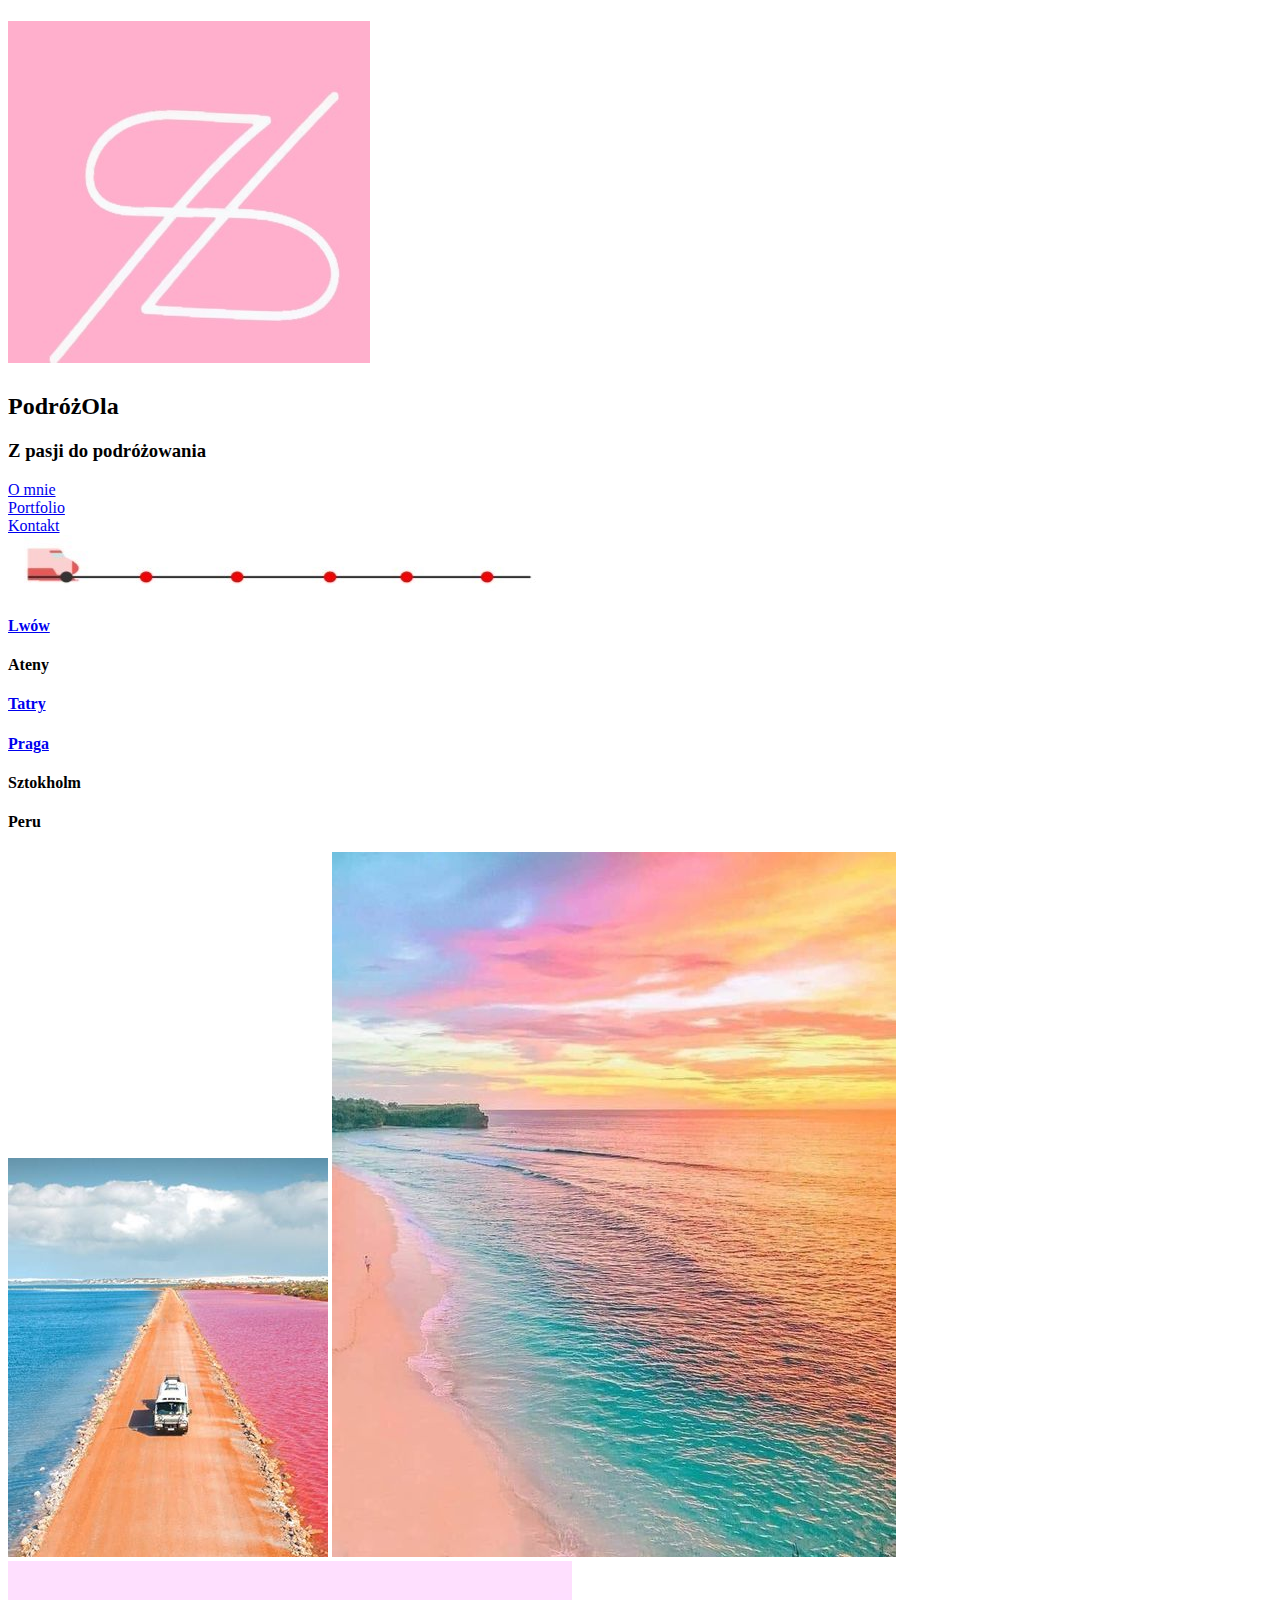
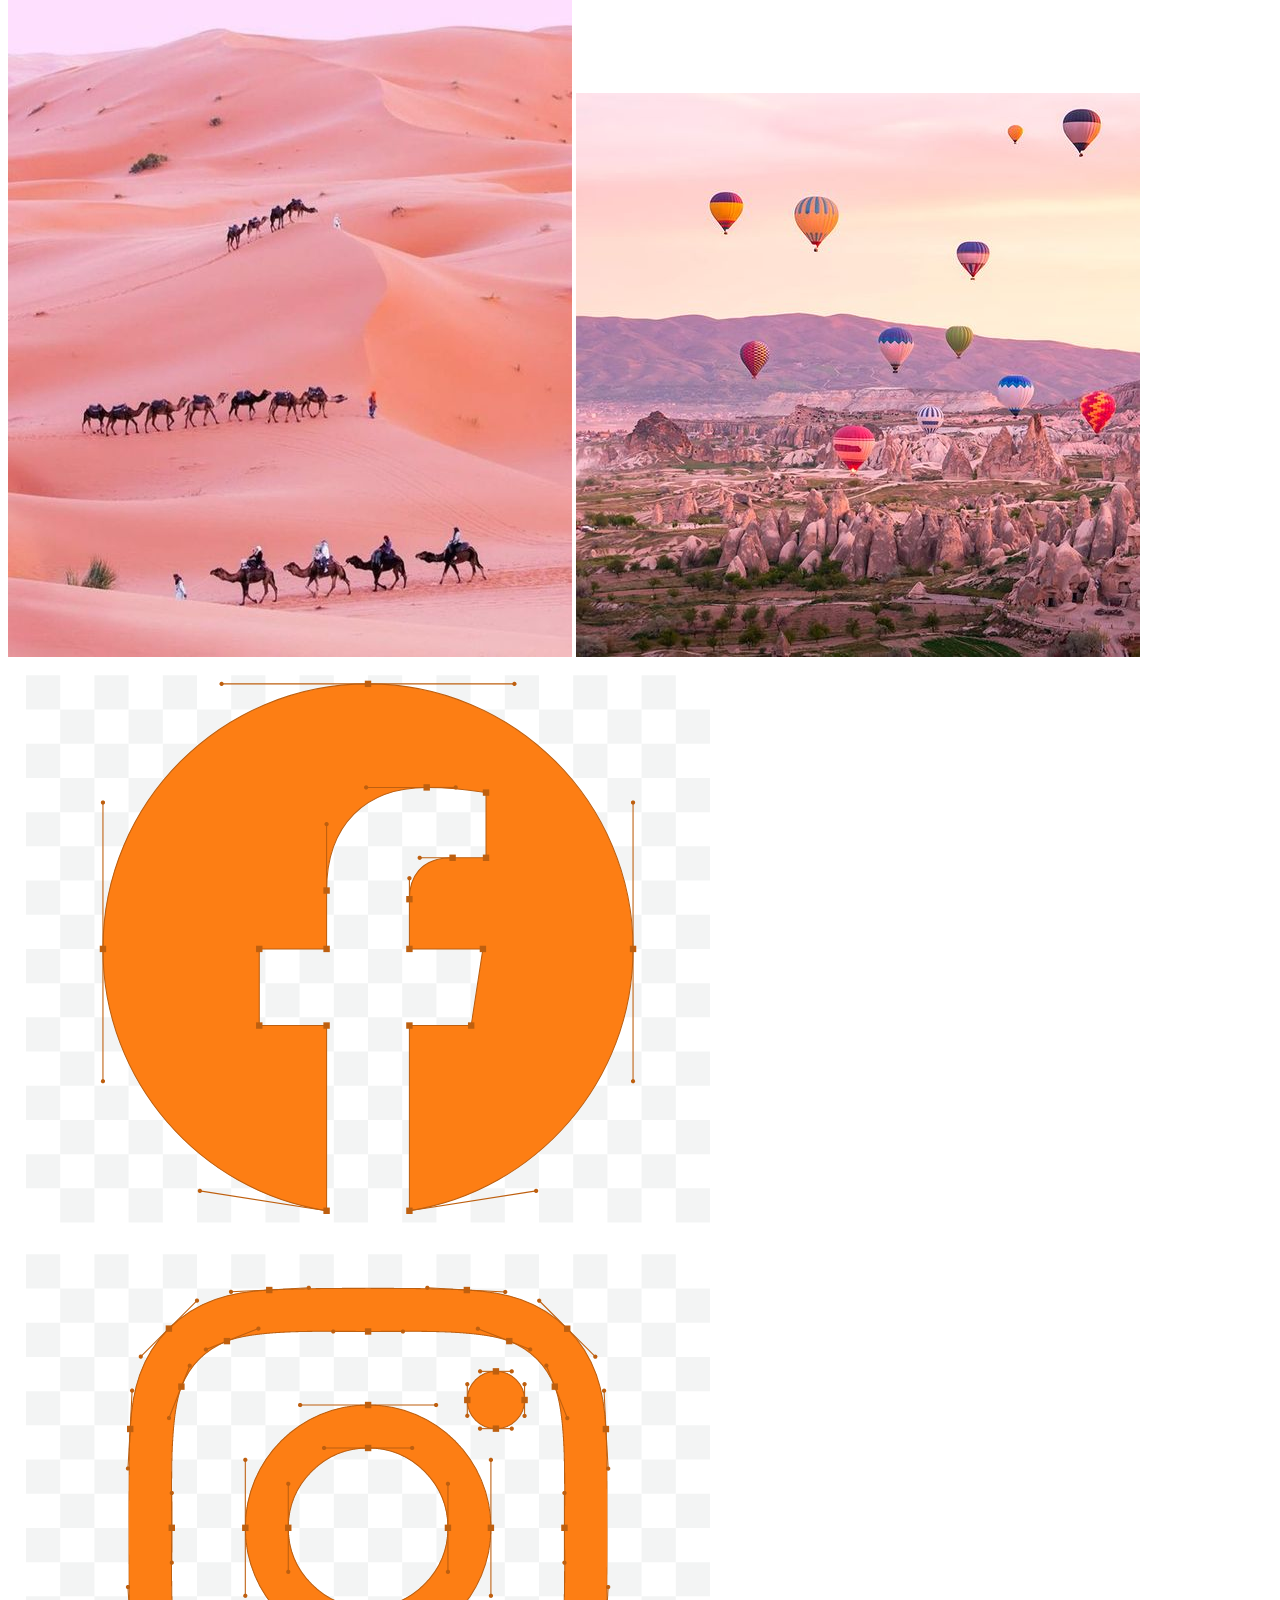
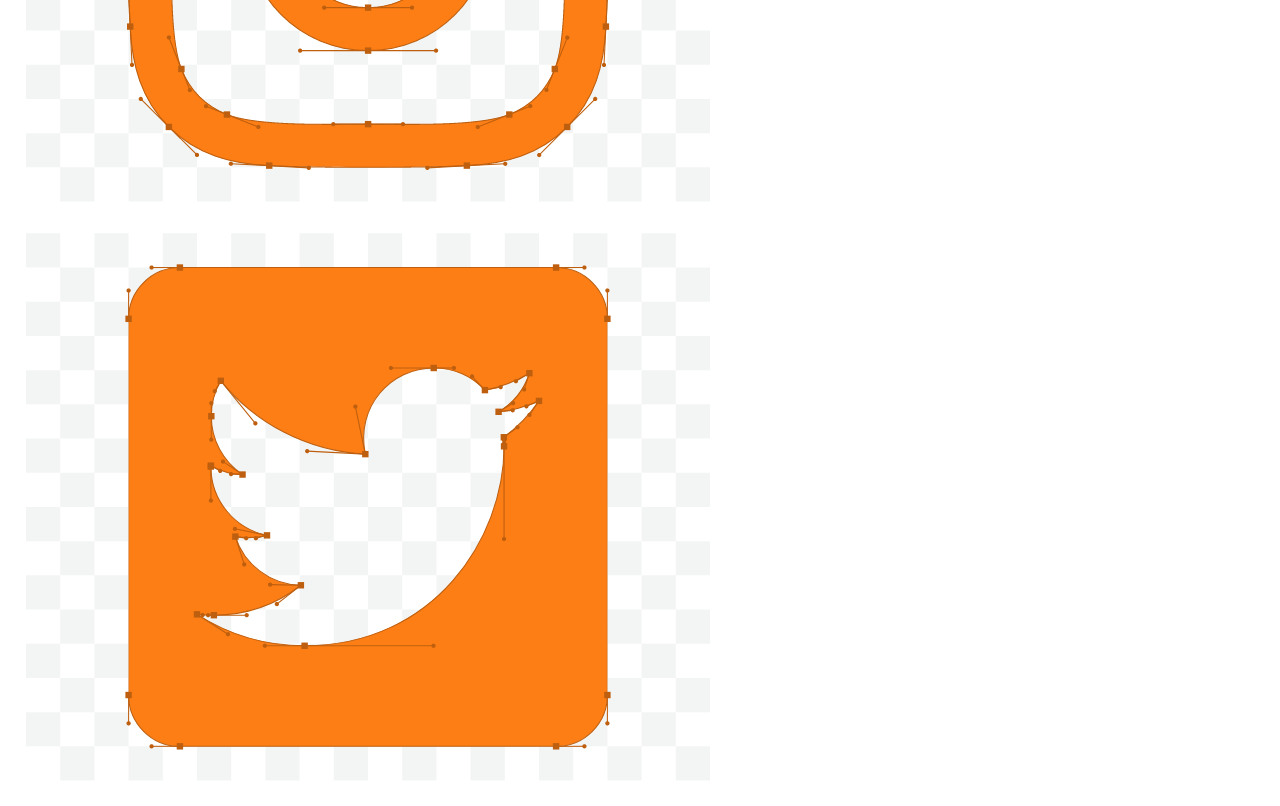
==== index.html @ ddb2bb61 "first commit" ====
<!DOCTYPE html>
<html>
<head>
    <meta charset="UTF-8">
    <meta name="viewport" content="width=device-width, initial-scale=1.0">
    <title>PodróżOla</title>
    <link rel="stylesheet" href="/css/style.css">
</head>
<body>
    <header>
        <h1><img src="img/monogram.jpg"></h1>
        <h2>PodróżOla</h2>
        <h3>Z pasji do podróżowania</h3>
    </header>  
    <nav>
        <li><a href="/oMnie.html"> O mnie </a></li>
        <li><a href= "portfo.html">Portfolio</a></li>
        <li><a href= "contact.html"> Kontakt</a></li>
    </nav>
    <div>
        <img src="img/pociag.1.jpg">
        <h4><a href="/lviv.html">Lwów</a></h4>
        <h4> Ateny </h4>
        <h4><a href="/zakopane.html"> Tatry</a></h4>
        <h4><a href="/czechy.html">Praga</a></h4>
        <h4> Sztokholm </h4>
        <h4> Peru </h4>
        
    </div>
<img src="/img/1.jpg">
<img src="/img/2.jpg">
<img src="img/3.jpg">
<img src="img/4.jpg">
<a href="https://www.facebook.com/">
    <img src="img/face.png">
</a>
<a href="https://www.instagram.com/">
    <img src="img/insta.png">
</a>
<a href="https://twitter.com/?lang=pl">
    <img src="img/twitt.png">
</a>




</body>
</html>
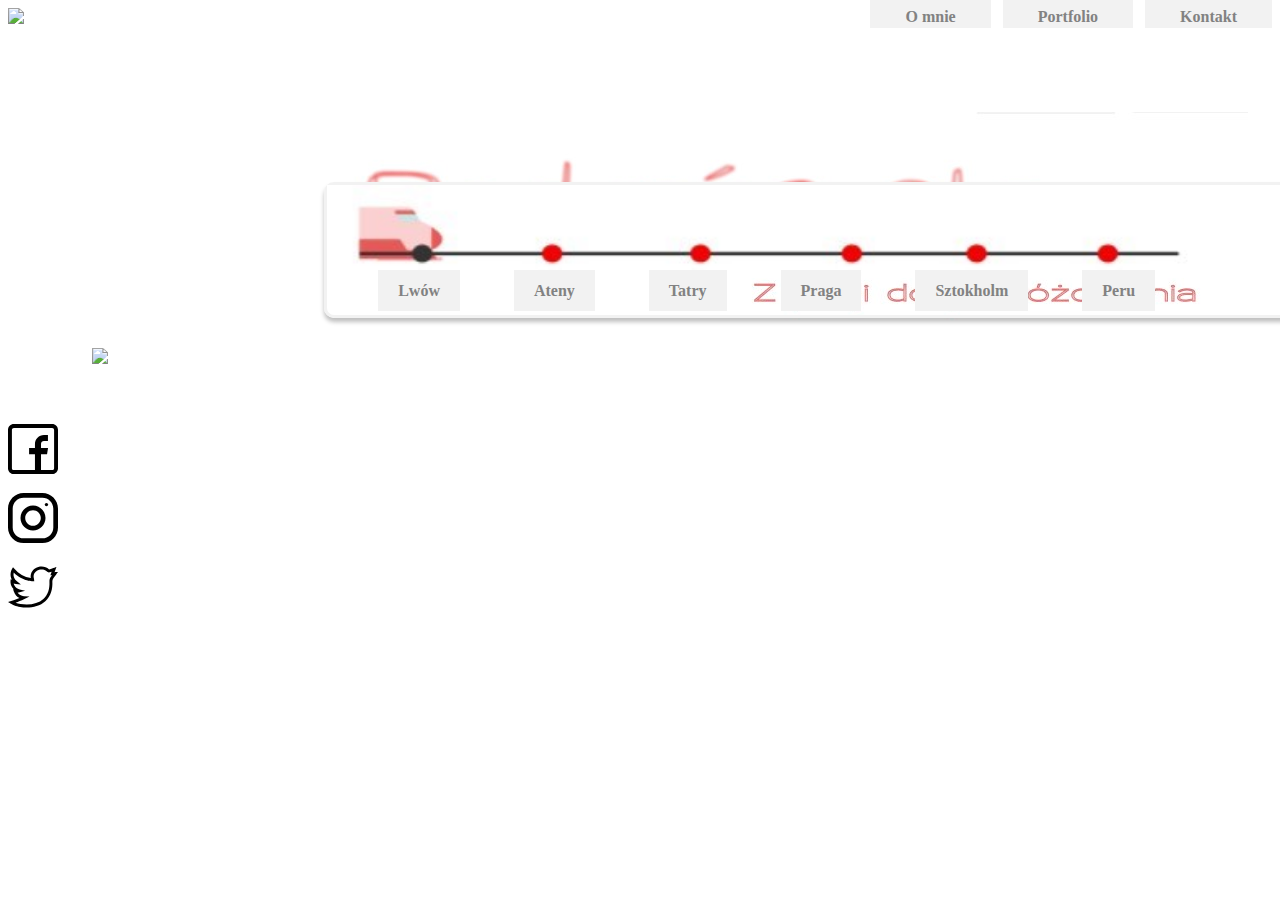
==== commit 9a6d2be6: "main page structure" ====
--- a/index.html
+++ b/index.html
@@ -1,48 +1,51 @@
 <!DOCTYPE html>
 <html>
+
 <head>
     <meta charset="UTF-8">
     <meta name="viewport" content="width=device-width, initial-scale=1.0">
     <title>PodróżOla</title>
     <link rel="stylesheet" href="/css/style.css">
 </head>
+
 <body>
-    <header>
-        <h1><img src="img/monogram.jpg"></h1>
-        <h2>PodróżOla</h2>
-        <h3>Z pasji do podróżowania</h3>
-    </header>  
-    <nav>
-        <li><a href="/oMnie.html"> O mnie </a></li>
-        <li><a href= "portfo.html">Portfolio</a></li>
-        <li><a href= "contact.html"> Kontakt</a></li>
-    </nav>
-    <div>
-        <img src="img/pociag.1.jpg">
-        <h4><a href="/lviv.html">Lwów</a></h4>
-        <h4> Ateny </h4>
-        <h4><a href="/zakopane.html"> Tatry</a></h4>
-        <h4><a href="/czechy.html">Praga</a></h4>
-        <h4> Sztokholm </h4>
-        <h4> Peru </h4>
-        
-    </div>
-<img src="/img/1.jpg">
-<img src="/img/2.jpg">
-<img src="img/3.jpg">
-<img src="img/4.jpg">
-<a href="https://www.facebook.com/">
-    <img src="img/face.png">
-</a>
-<a href="https://www.instagram.com/">
-    <img src="img/insta.png">
-</a>
-<a href="https://twitter.com/?lang=pl">
-    <img src="img/twitt.png">
-</a>
+    <header class="header">
+        <div class="monogram">
+            <img src="img/monogram.jpg">
+        </div>
+        <nav class="bar">
+            <li><a href="/oMnie.html"> O mnie </a></li>
+            <li><a href="portfo.html">Portfolio</a></li>
+            <li><a href="contact.html"> Kontakt</a></li>
+        </nav>
+    </header>
+    <main>
+        <div class="title">
+            <img src="img/tytuł.jpg" id="title">
+        </div>
+        <div class="cities">
+            <img src="img/pociag1.jpg">
+            <div class="cityNames">
+                <a href="/lviv.html">Lwów</a>
+                <a>Ateny</a>
+                <a href="/zakopane.html"> Tatry</a>
+                <a href="/czechy.html">Praga</a>
+                <a>Sztokholm</a>
+                <a>Peru</a>
+            </div>
+        </div>
+        <div class="gallery">
+            <img src="/img/1.jpg">
+            <img src="/img/2.jpg">
+            <img src="img/3.jpg">
+            <img src="img/4.jpg">
+        </div>
+        <div class="social">
+            <a href="https://www.facebook.com/"><img src="img/facebook.svg"></a>
+            <a href="https://www.instagram.com/"><img src="/img/instagram.svg"></a>
+            <a href="https://twitter.com/?lang=pl"><img src="img/twitter.svg"></a>
+        </div>
+    </main>
+</body>
 
-
-
-
-</body>
 </html>--- a/css/style.css
+++ b/css/style.css
@@ -0,0 +1,92 @@
+.header {
+    display: flex;
+    justify-content: space-between;
+}
+
+.monogram img {
+    width: 200px
+}
+
+.title {
+    display: inline-block;
+    top: 50px;
+    left: 0px;
+    background-color: white;
+    width: 100%;
+    height: 150px;
+}
+
+#title {
+    position: absolute;
+    top: 112px;
+    width: auto;
+    left: calc(50% - 25%); 
+}
+
+.bar {
+    display: flex;
+}
+
+.bar li {
+    list-style-type: none;
+}
+
+.bar li a {
+    text-decoration: none;
+    margin-left: 12px;
+    background-color: #F2F2F2;
+    color: #828282;
+    font-weight: 900;
+    padding: 12px 35px;
+}
+
+.cities {
+    display: block;
+    position: relative;
+    border: 3px solid #F2F2F2;
+    border-radius: 10px;
+    box-shadow: 0px 4px 4px rgba(0, 0, 0, 0.25);
+    width: 1024px;
+    left: 25%;
+    padding-bottom: 15px;
+}
+
+.cities img {
+    position: relative;
+    /* left: calc(100%/3); */
+    width: 950px;
+}
+
+.cityNames {
+    position: relative;
+    left: 5%;
+}
+.cityNames a {
+    position: relative;
+    text-decoration: none;
+    margin-right: 50px;
+    background-color: #F2F2F2;
+    color: #828282;
+    font-weight: 900;
+    padding: 12px 20px;
+}
+
+.gallery {
+    margin-top: 30px;
+    display: flex;
+    justify-content: space-evenly;
+}
+
+.gallery img {
+    width: calc(100%/6);    
+}
+
+.social {
+    display: flex;
+    flex-direction: column;
+    margin-top: 60px;
+}
+.social a img {
+    width: 50px;
+    padding-bottom: 15px;
+}
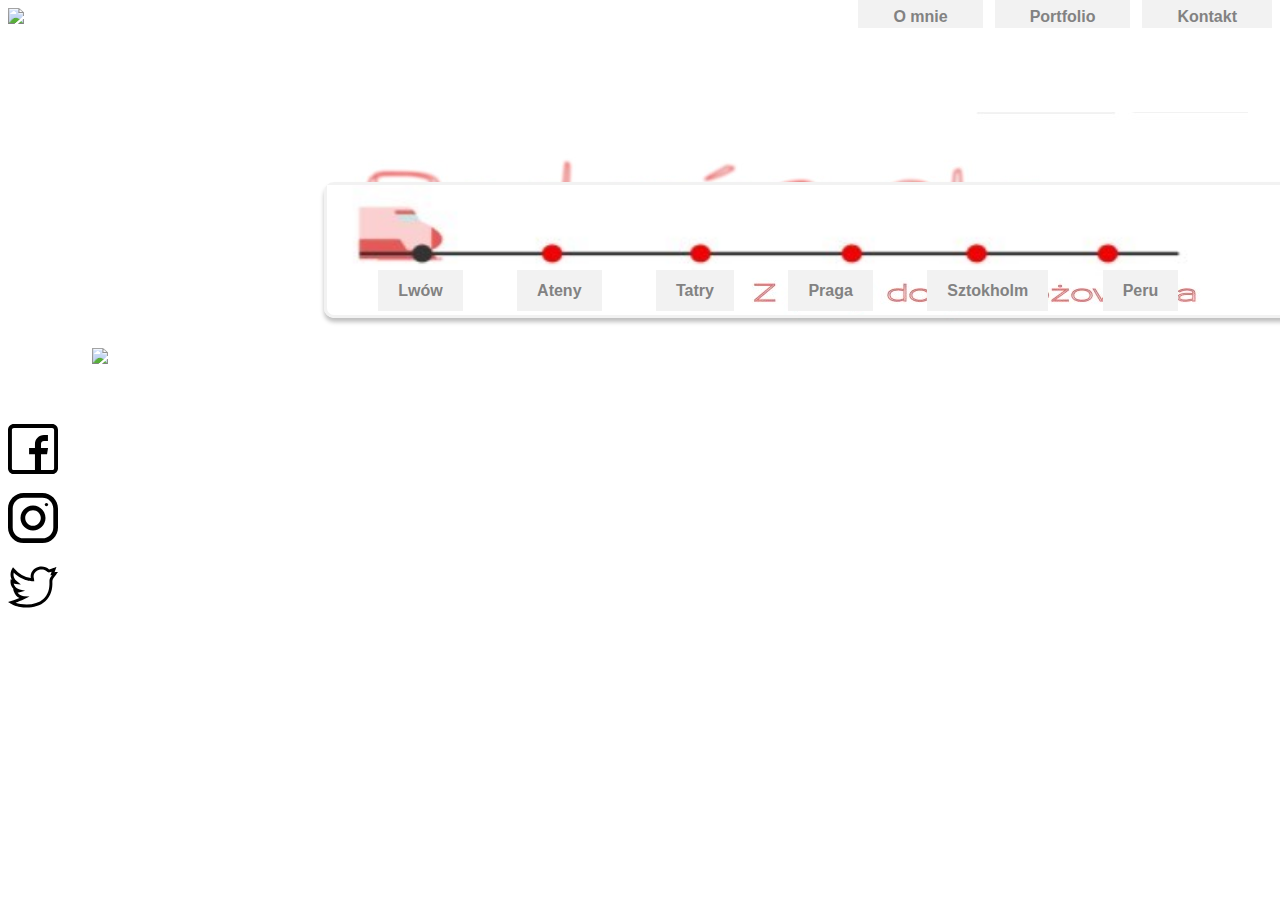
==== commit 7db0c3cd: "final changes of the page" ====
--- a/index.html
+++ b/index.html
@@ -15,7 +15,7 @@
         </div>
         <nav class="bar">
             <li><a href="/oMnie.html"> O mnie </a></li>
-            <li><a href="portfo.html">Portfolio</a></li>
+            <li><a>Portfolio</a></li>
             <li><a href="contact.html"> Kontakt</a></li>
         </nav>
     </header>
--- a/css/style.css
+++ b/css/style.css
@@ -1,3 +1,7 @@
+* {
+    font-family: sans-serif;
+}
+
 .header {
     display: flex;
     justify-content: space-between;
@@ -53,7 +57,6 @@
 
 .cities img {
     position: relative;
-    /* left: calc(100%/3); */
     width: 950px;
 }
 
@@ -61,6 +64,7 @@
     position: relative;
     left: 5%;
 }
+
 .cityNames a {
     position: relative;
     text-decoration: none;
@@ -81,6 +85,34 @@
     width: calc(100%/6);    
 }
 
+.galleryDevided {
+    margin-top: 30px;
+    display: inline-block;
+    position: relative;
+    border: 3px solid #F2F2F2;
+    border-radius: 10px;
+    box-shadow: 0px 4px 4px rgba(0, 0, 0, 0.25);
+    width: 1024px;
+    left: 25%;
+    padding-bottom: 30px;
+}
+
+.galleryDevided h1 {
+    font-weight: 900;
+    text-align: center;
+    margin-left: auto;
+    margin-right: auto;
+}
+
+.galleryDevided img {
+    width: calc(100%/4);
+    position: relative;
+    left: 10%;
+    padding-right: 25px;
+    margin-top: 15px;
+    height: 175px;
+}
+
 .social {
     display: flex;
     flex-direction: column;
@@ -90,3 +122,44 @@
     width: 50px;
     padding-bottom: 15px;
 }
+
+.info {
+    margin-top: 30px;
+    display: flex;
+    align-items: center;
+}
+
+.info img {
+    width: 400px;
+    margin: 0 60px;
+}
+
+.text {
+    font-size: xx-large;
+    color: plum;
+    text-align: center;
+}
+
+.contact {
+    margin-top: 30px;
+    display: block
+}
+
+.contact h1 {
+    font-size: xx-large;
+    color: plum;
+    text-align: center;
+}
+
+.contact form {
+    text-align: center;
+}
+
+.contact form button {
+    background-color: #F2F2F2;
+    color: #828282;
+    font-weight: 900;
+    padding: 12px 35px;
+    margin-top: 20px;
+    margin-right: -450px;
+}